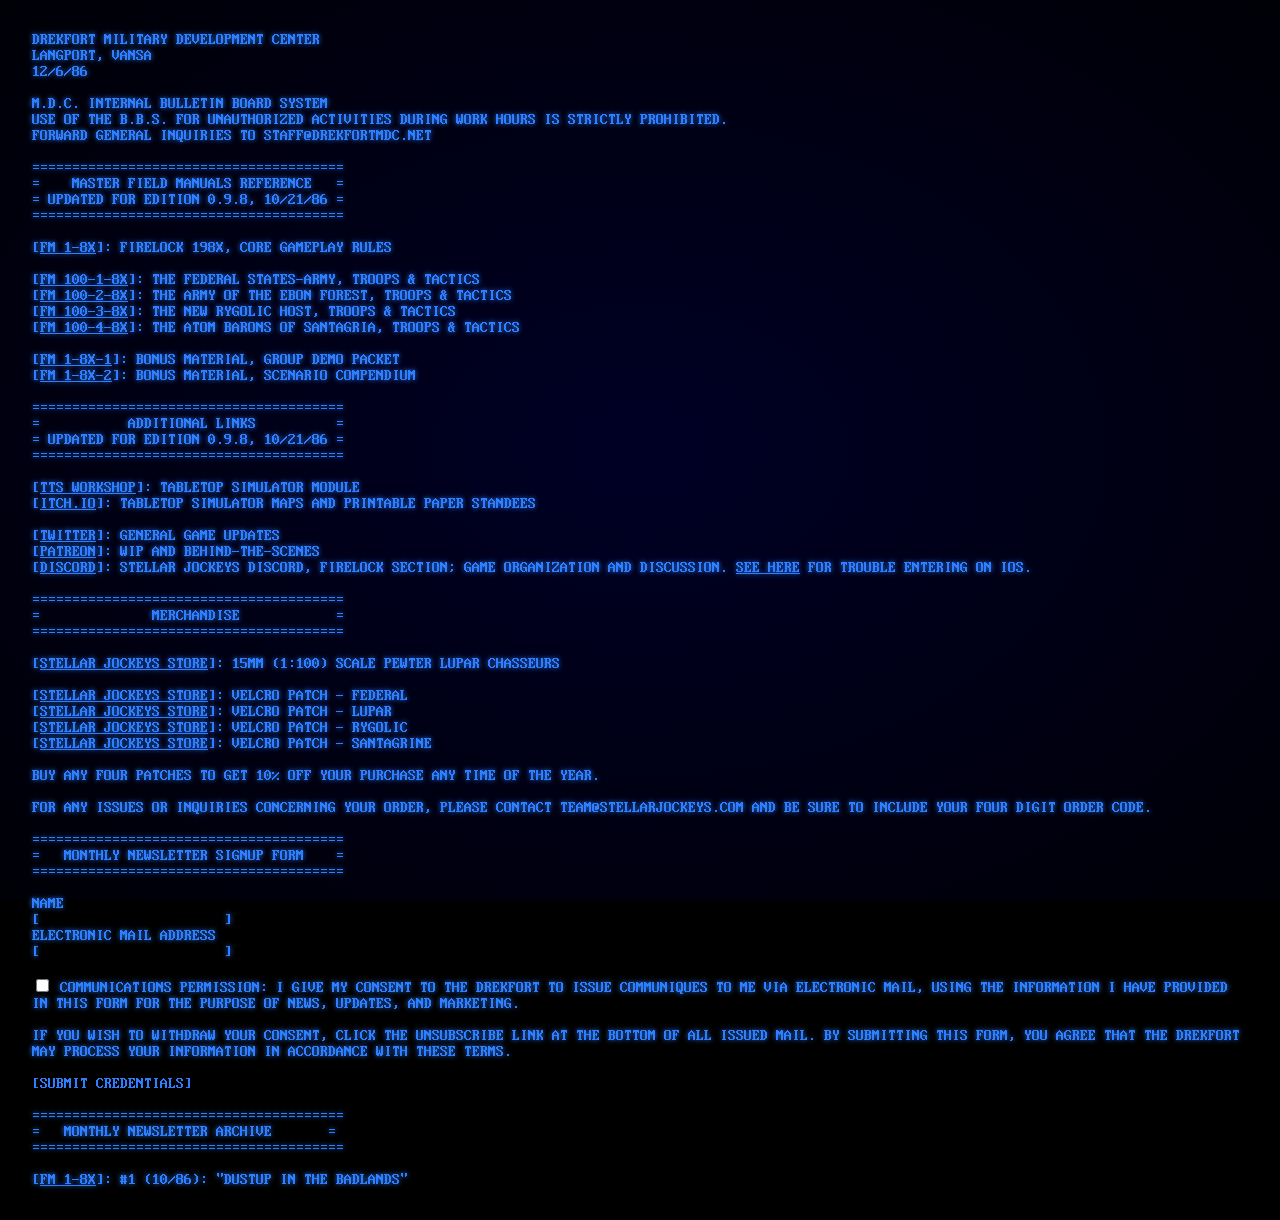
==== index.html @ 92457bc0 "Update index.html" ====
<!DOCTYPE html>
<html>
  <head>
    <meta charset="UTF-8">
    <meta name="viewport" content="width=device-width, initial-scale=1.0">
    <title>DREKFORT M.D.C.</title>
    <!-- The style.css file allows you to change the look of your web pages.
         If you include the next line in all your web pages, they will all share the same look.
         This makes it easier to make new pages for your site. -->
    <link href="/style.css" rel="stylesheet" type="text/css" media="all">
  </head>
  <body>
  <span>DREKFORT MILITARY DEVELOPMENT CENTER<br>LANGPORT, VANSA<br>
  <div id="current_date">
    <script>
        date = new Date();
        year = date.getFullYear() - 1940;
        month = date.getMonth() + 1;
        day = date.getDate();
        document.getElementById("current_date").innerHTML = month + "/" + day + "/" + year;
    </script>
  </div>
  </span>
  <br>
  <span>M.D.C. INTERNAL BULLETIN BOARD SYSTEM</span>
  <span><br>USE OF THE B.B.S. FOR UNAUTHORIZED ACTIVITIES DURING WORK HOURS IS STRICTLY PROHIBITED.</span>
  <span><br>FORWARD GENERAL INQUIRIES TO STAFF@DREKFORTMDC.NET</span>
  <br>
  <span><br>=======================================</span>
  <span><br>= &nbsp&nbsp MASTER FIELD MANUALS REFERENCE &nbsp&nbsp=</span>
  <span><br>= UPDATED FOR EDITION 0.9.8, 10/21/86 =</span>
  <span><br>=======================================</span>
  <br>
  <span><br>[<a href="FM 1-8X - FIRELOCK 198X - CORE GAMEPLAY RULES.pdf">FM 1-8X</a>]: FIRELOCK 198X, CORE GAMEPLAY RULES</span>
  <br>
  <span><br>[<a href="FM 100-1-8X - THE FEDERAL STATES ARMY.pdf">FM 100-1-8X</a>]: THE FEDERAL STATES-ARMY, TROOPS & TACTICS</span>
  <span><br>[<a href="FM 100-2-8X - THE ARMY OF THE EBON FOREST.pdf">FM 100-2-8X</a>]: THE ARMY OF THE EBON FOREST, TROOPS & TACTICS</span>
  <span><br>[<a href="FM 100-3-8X - THE NEW RYGOLIC HOST.pdf">FM 100-3-8X</a>]: THE NEW RYGOLIC HOST, TROOPS & TACTICS</span>
  <span><br>[<a href="FM 100-4-8X - ATOM BARONS OF SANTAGRIA.pdf">FM 100-4-8X</a>]: THE ATOM BARONS OF SANTAGRIA, TROOPS & TACTICS</span>
  <br>
  <span><br>[<a href="FM 1-8X-1 GROUP DEMO PACKET.pdf">FM 1-8X-1</a>]: BONUS MATERIAL, GROUP DEMO PACKET</span>  
  <span><br>[<a href="FM 1-8X-2 SCENARIO COMPENDIUM.pdf">FM 1-8X-2</a>]: BONUS MATERIAL, SCENARIO COMPENDIUM</span>  
  <br>
  <span><br>=======================================</span>
  <span><br>= &nbsp&nbsp&nbsp&nbsp&nbsp&nbsp&nbsp&nbsp&nbsp ADDITIONAL LINKS &nbsp&nbsp&nbsp&nbsp&nbsp&nbsp&nbsp&nbsp =</span>
  <span><br>= UPDATED FOR EDITION 0.9.8, 10/21/86 =</span>
  <span><br>=======================================</span>
  <br>
  <span><br>[<a href="https://steamcommunity.com/sharedfiles/filedetails/?id=2951363920">TTS WORKSHOP</a>]: TABLETOP SIMULATOR MODULE</span>
  <span><br>[<a href="https://drekfortmdc.itch.io/firelock-198x-09-public">ITCH.IO</a>]: TABLETOP SIMULATOR MAPS AND PRINTABLE PAPER STANDEES</span>
  <br>
  <span><br>[<a href="https://x.com/RifleInfantry">TWITTER</a>]: GENERAL GAME UPDATES</span>
  <span><br>[<a href="https://patreon.com/RifleInfantry">PATREON</a>]: WIP AND BEHIND-THE-SCENES</span>
  <span><br>[<a href="https://discord.gg/rBkEDJR5g9">DISCORD</a>]: STELLAR JOCKEYS DISCORD, FIRELOCK SECTION; GAME ORGANIZATION AND DISCUSSION. <a href="https://old.reddit.com/r/brigador/comments/1at760n/discord_link/kqvfu7w/">SEE HERE</a> FOR TROUBLE ENTERING ON IOS.</span>
  <br>
  <span><br>=======================================</span>
  <span><br>= &nbsp&nbsp&nbsp&nbsp&nbsp&nbsp&nbsp&nbsp&nbsp&nbsp&nbsp&nbsp MERCHANDISE &nbsp&nbsp&nbsp&nbsp&nbsp&nbsp&nbsp&nbsp&nbsp&nbsp =</span>
  <span><br>=======================================</span>
  <br>
     
  <span><br>[<a href="https://shop.stellarjockeys.com/products/1-100-scale-mini-lupar-chasseurs">STELLAR JOCKEYS STORE</a>]: 15MM (1:100) SCALE PEWTER LUPAR CHASSEURS</span>
  <br>
  <span><br>[<a href="https://shop.stellarjockeys.com/products/patch-firelock-1?variant=47556867063978">STELLAR JOCKEYS STORE</a>]: VELCRO PATCH - FEDERAL</span>
  <span><br>[<a href="https://shop.stellarjockeys.com/products/patch-firelock-2?variant=47556867915946">STELLAR JOCKEYS STORE</a>]: VELCRO PATCH - LUPAR</span>
  <span><br>[<a href="https://shop.stellarjockeys.com/products/patch-firelock-3?variant=47556868374698">STELLAR JOCKEYS STORE</a>]: VELCRO PATCH - RYGOLIC</span>
  <span><br>[<a href="https://shop.stellarjockeys.com/products/patch-firelock-4?variant=47556868898986">STELLAR JOCKEYS STORE</a>]: VELCRO PATCH - SANTAGRINE</span>
  <br>
  <span><br>BUY ANY FOUR PATCHES TO GET 10% OFF YOUR PURCHASE ANY TIME OF THE YEAR.</span>
  <br>
  <span><br>FOR ANY ISSUES OR INQUIRIES CONCERNING YOUR ORDER, PLEASE CONTACT TEAM@STELLARJOCKEYS.COM AND BE SURE TO INCLUDE YOUR FOUR DIGIT ORDER CODE.</span>
  <br>
  <span><br>=======================================</span>
  <span><br>= &nbsp MONTHLY NEWSLETTER SIGNUP FORM &nbsp&nbsp =</span>
  <span><br>=======================================</span>
  <br>  
  <br>
    <form action="http://sendy.drekfortmdc.net/subscribe" method="POST" accept-charset="utf-8">
    <label for="name">NAME</label><br/>
    <span>[</span>
    <input type="text" name="name" id="name"/>
    <span>]</span>
    <br/>

    <label for="email">ELECTRONIC MAIL ADDRESS</label><br/>
    <span>[</span>
    <input type="email" name="email" id="email"/>
    <span>]</span>  
    <br/><br/>
    <input type="checkbox" name="gdpr" id="gdpr"/>
    <span>COMMUNICATIONS PERMISSION: I GIVE MY CONSENT TO THE DREKFORT TO ISSUE COMMUNIQUES TO ME VIA ELECTRONIC MAIL, USING THE INFORMATION I HAVE PROVIDED IN THIS FORM FOR THE PURPOSE OF NEWS, UPDATES, AND MARKETING.</span>
    <br/><br/>
    <span>IF YOU WISH TO WITHDRAW YOUR CONSENT, CLICK THE UNSUBSCRIBE LINK AT THE BOTTOM OF ALL ISSUED MAIL. BY SUBMITTING THIS FORM, YOU AGREE THAT THE DREKFORT MAY PROCESS YOUR INFORMATION IN ACCORDANCE WITH THESE TERMS.</span>
    <br/><br/><div style="display:none;">
    <label for="hp">HP</label><br/>
    <input type="text" name="hp" id="hp"/>
    </div>
    <input type="hidden" name="list" value="E7X9UIjmfa8aLZOAOQohyw"/>
    <input type="hidden" name="subform" value="yes"/>
    <input type="submit" name="submit" value="[SUBMIT CREDENTIALS]" id="submit"/>
    </form>
    <span><br>=======================================</span>
    <span><br>= &nbsp MONTHLY NEWSLETTER ARCHIVE &nbsp&nbsp&nbsp&nbsp&nbsp =</span>
    <span><br>=======================================</span>
    <br>
    <span><br>[<a href="DREKFORT NEWSLETTER #1.pdf">FM 1-8X</a>]: #1 (10/86): "DUSTUP IN THE BADLANDS"</span>
    <br>
    <!--<h1>Welcome to my Website!</h1>

    <p>This is a paragraph! Here's how you make a link: <a href="https://neocities.org">Neocities</a>.</p>

    <p>Here's how you can make <strong>bold</strong> and <em>italic</em> text.</p>

    <p>Here's how you can add an image:</p>
    <img src="/neocities.png">

    <p>Here's how to make a list:</p>

    <ul>
      <li>First thing</li>
      <li>Second thing</li>
      <li>Third thing</li>
    </ul>

    <p>To learn more HTML/CSS, check out these <a href="https://neocities.org/tutorials">tutorials</a>!</p>\
    -->

  </body>
</html>
---- style.css ----
/* CSS is how you can add style to your website, such as colors, fonts, and positioning of your
   HTML content. To learn how to do something, just try searching Google for questions like
   "how to change link color." */

@font-face { 
    font-family: 'IBM_VGA_8x16';
    src: url('px437_ibm_vga_8x16-webfont.woff2') format('woff2'),
         url('px437_ibm_vga_8x16-webfont.woff') format('woff');
    font-weight: normal;
    font-style: normal;
}

html {
  overflow-x: hidden;
  overflow-y: scroll !important;
}

body {
  background-image: 
  radial-gradient(
    /*rgba(28, 28, 28, 0.75), black 120%*/
    rgba(0, 0, 50, 0.75), black 120%
  );
  /*repeating-linear-gradient(
    0deg,
    black,
    black 1px,
    gray 1px,
    gray 2px
  );*/
  background-attachment: fixed;
  background-repeat: no-repeat;
  backdrop-filter: none;
  min-height: 100vh;
  margin: 0;
  padding: 2rem;
  background-color: black;
  
  color: rgba(46, 127, 255, 1);
  font-family: 'IBM_VGA_8x16', monospace;
  font-size: 16px;
  
  text-shadow: 0 0 5px rgba(46, 127, 255);
}

a:link {
  color: rgba(46, 127, 255, 1);
}
a:visited{ 
  color: rgba(46, 127, 255, 1);
}

::selection {
  background: #FFFFFF;
  text-shadow: none;
}

pre {
  margin: 0;
}

/* From ParkAction. */
@keyframes ScanlineAnimationRight {
	0% {transform: translateX(0px) translateY(0px);}100% {transform: translateX(32px) translateY(-32px);}
}
@keyframes ScanlineAnimationLeft {
	0% {transform: translateX(0px) translateY(0px);}100% {transform: translateX(-32px) translateY(-32px);}
}
body::before {
	content: "";
	display: block;
	position: fixed;
	left: 0;
	top: 0;
	width: calc(100% + 32px);
	height: calc(100% + 32px);
	background-image: url('https://drekfortmdc.neocities.org/computeroverlay.png');
	background-position-x: 0px;
	background-position-y: 0px;
	background-repeat: repeat;
	z-index: 10000000;
	animation: ScanlineAnimationLeft 2s linear infinite;
	animation-name: ScanlineAnimationLeft;
	animation-duration: 2s;
	animation-timing-function: linear;
	animation-iteration-count: infinite;
	pointer-events: none;
	opacity: 1;
}

input[type="text"], input[type="email"] {
  background-attachment: fixed;
  background-repeat: no-repeat;
  backdrop-filter: none;
  margin: 0;
  padding: 0;
  background-color: transparent;
  border: none;
  border-color: transparent;
  outline: none;
  color: rgba(46, 127, 255, 1);
  caret: underscore;
  font-family: 'IBM_VGA_8x16', monospace;
  font-size: 16px;
}

input[type=submit] {
  background-attachment: fixed;
  background-repeat: no-repeat;
  backdrop-filter: none;
  margin: 0;
  padding: 0;
  background-color: transparent;
  border: none;
  border-color: none transparent;
  outline: none;
  color: rgba(46, 127, 255, 1);
  font-family: 'IBM_VGA_8x16', monospace;
  font-size: 16px;
}

input[type=submit]:hover {
  background-color: white;
}
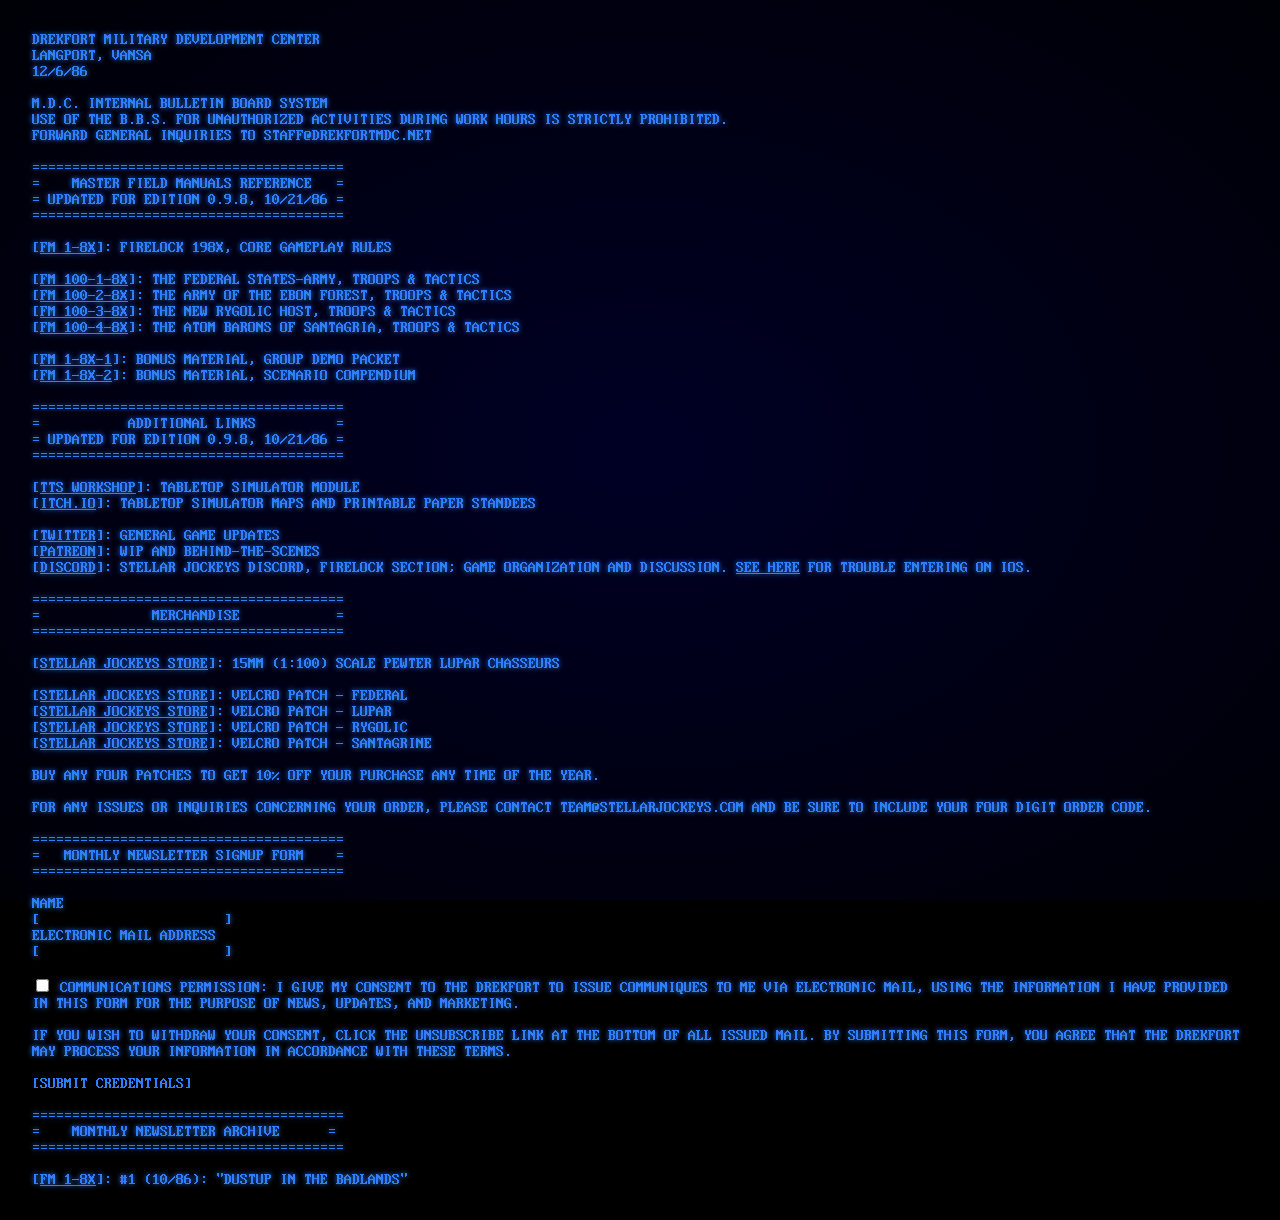
==== commit 42c69c62: "Update index.html" ====
--- a/index.html
+++ b/index.html
@@ -99,7 +99,7 @@
     <input type="submit" name="submit" value="[SUBMIT CREDENTIALS]" id="submit"/>
     </form>
     <span><br>=======================================</span>
-    <span><br>= &nbsp MONTHLY NEWSLETTER ARCHIVE &nbsp&nbsp&nbsp&nbsp&nbsp =</span>
+    <span><br>= &nbsp&nbsp MONTHLY NEWSLETTER ARCHIVE &nbsp&nbsp&nbsp&nbsp =</span>
     <span><br>=======================================</span>
     <br>
     <span><br>[<a href="DREKFORT NEWSLETTER #1.pdf">FM 1-8X</a>]: #1 (10/86): "DUSTUP IN THE BADLANDS"</span>
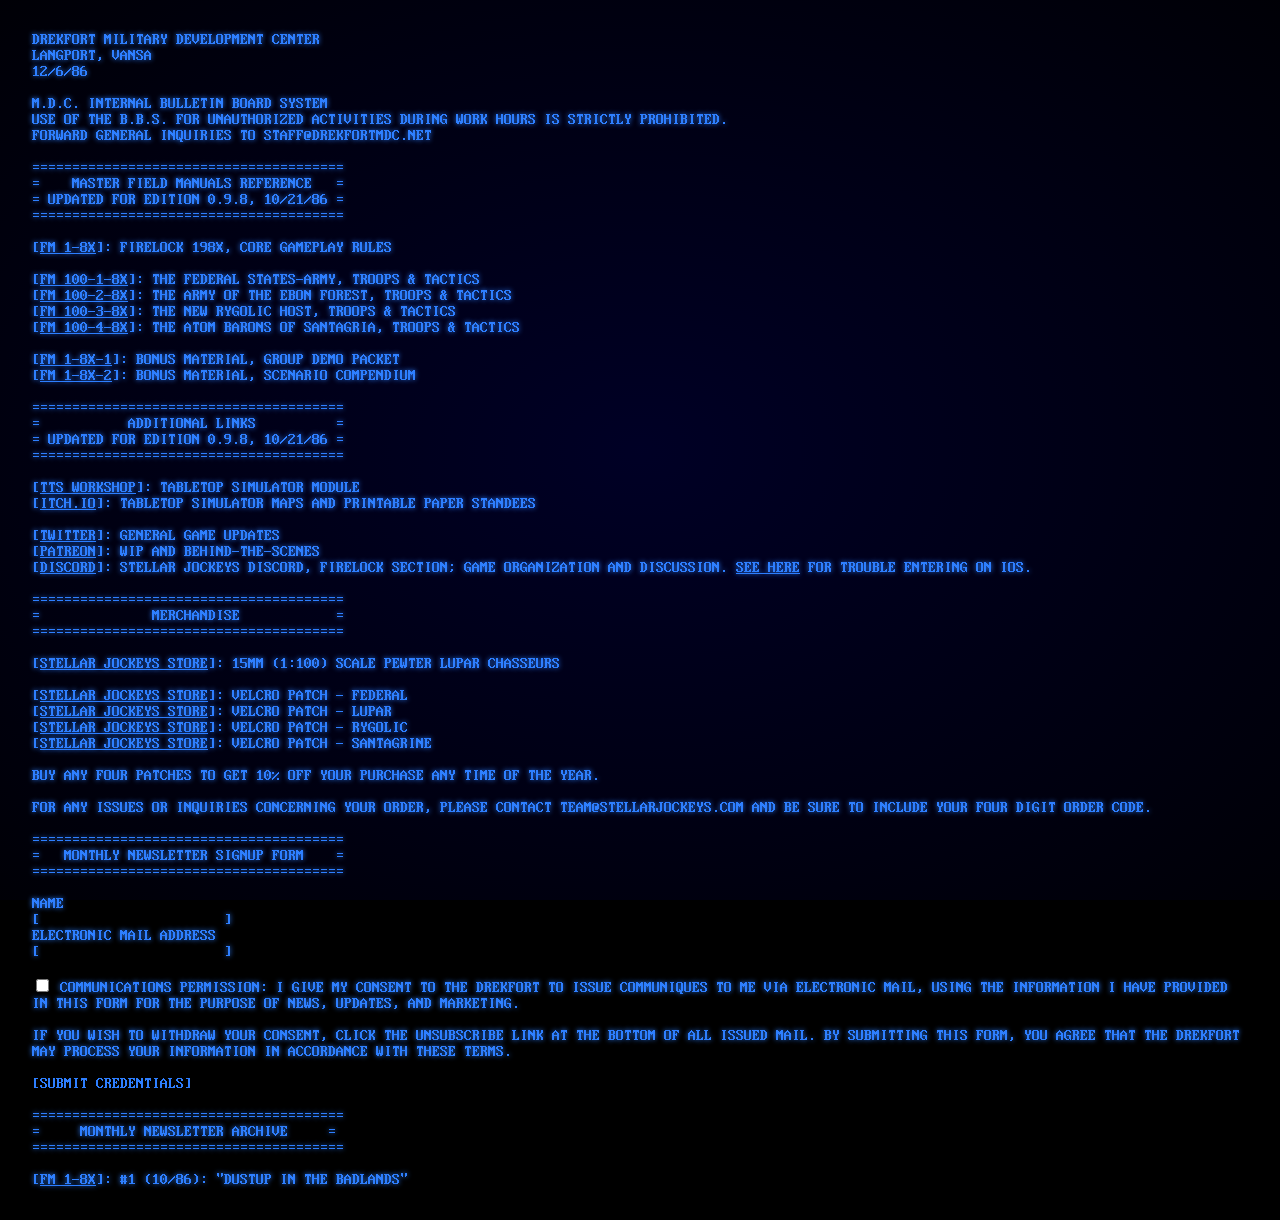
==== commit dfb9f761: "Update index.html" ====
--- a/index.html
+++ b/index.html
@@ -99,7 +99,7 @@
     <input type="submit" name="submit" value="[SUBMIT CREDENTIALS]" id="submit"/>
     </form>
     <span><br>=======================================</span>
-    <span><br>= &nbsp&nbsp MONTHLY NEWSLETTER ARCHIVE &nbsp&nbsp&nbsp&nbsp =</span>
+    <span><br>= &nbsp&nbsp&nbsp MONTHLY NEWSLETTER ARCHIVE &nbsp&nbsp&nbsp =</span>
     <span><br>=======================================</span>
     <br>
     <span><br>[<a href="DREKFORT NEWSLETTER #1.pdf">FM 1-8X</a>]: #1 (10/86): "DUSTUP IN THE BADLANDS"</span>
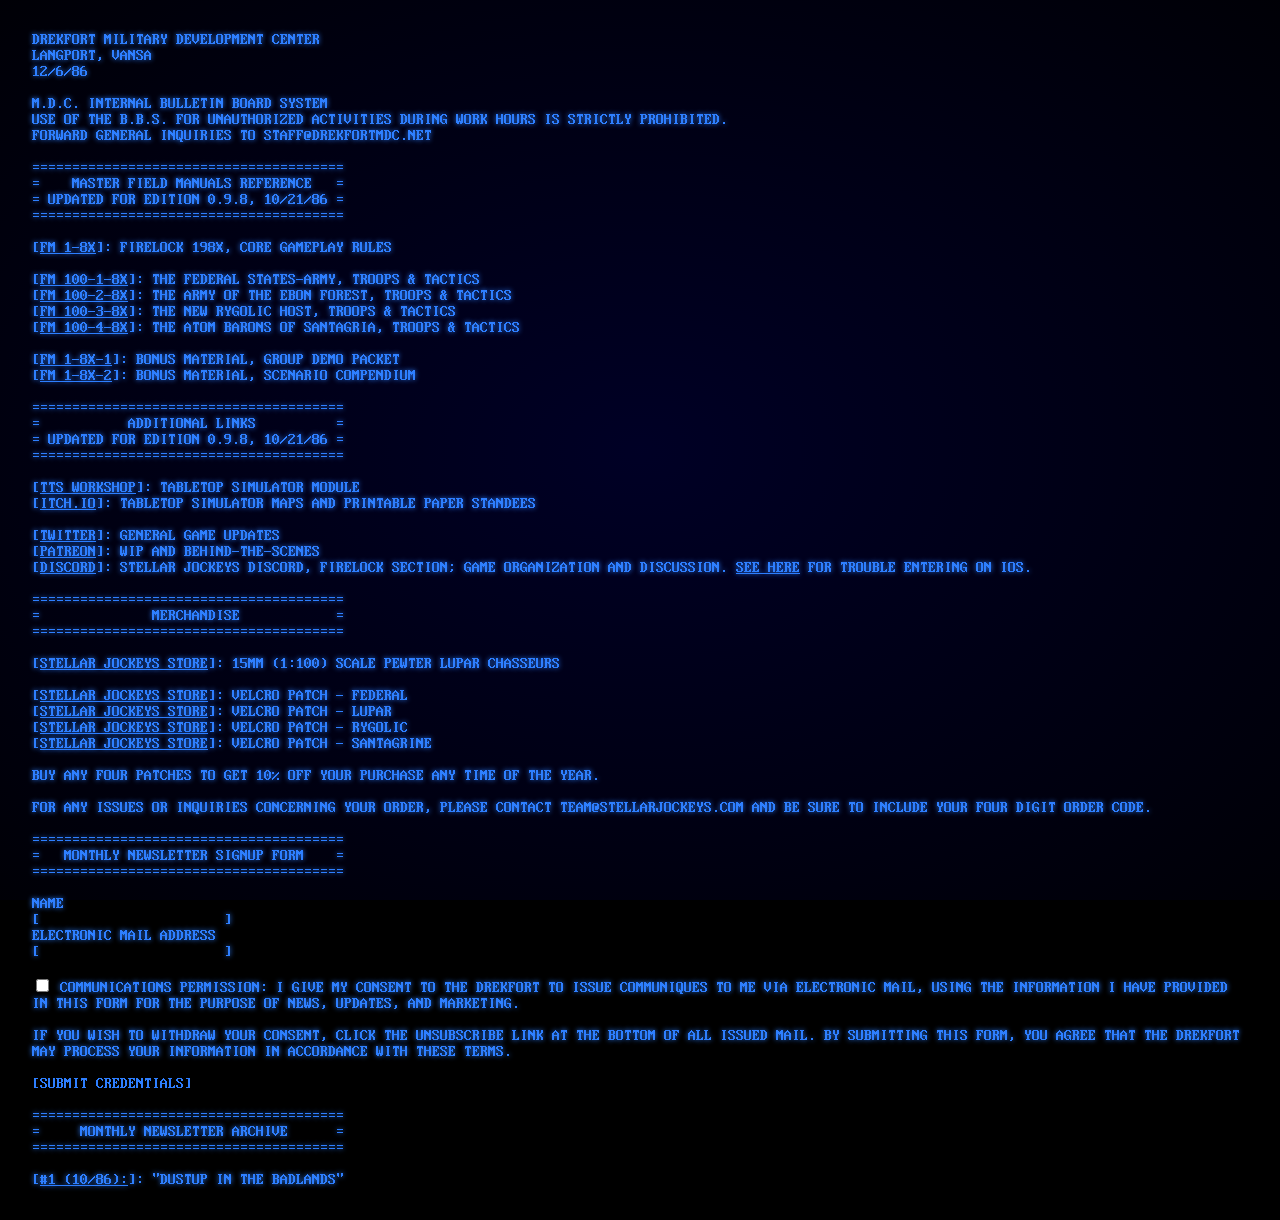
==== commit a4cb5b53: "Update index.html" ====
--- a/index.html
+++ b/index.html
@@ -99,10 +99,10 @@
     <input type="submit" name="submit" value="[SUBMIT CREDENTIALS]" id="submit"/>
     </form>
     <span><br>=======================================</span>
-    <span><br>= &nbsp&nbsp&nbsp MONTHLY NEWSLETTER ARCHIVE &nbsp&nbsp&nbsp =</span>
+    <span><br>= &nbsp&nbsp&nbsp MONTHLY NEWSLETTER ARCHIVE &nbsp&nbsp&nbsp&nbsp =</span>
     <span><br>=======================================</span>
     <br>
-    <span><br>[<a href="DREKFORT NEWSLETTER #1.pdf">FM 1-8X</a>]: #1 (10/86): "DUSTUP IN THE BADLANDS"</span>
+    <span><br>[<a href="DREKFORT NEWSLETTER #1.pdf">#1 (10/86):</a>]: "DUSTUP IN THE BADLANDS"</span>
     <br>
     <!--<h1>Welcome to my Website!</h1>
 
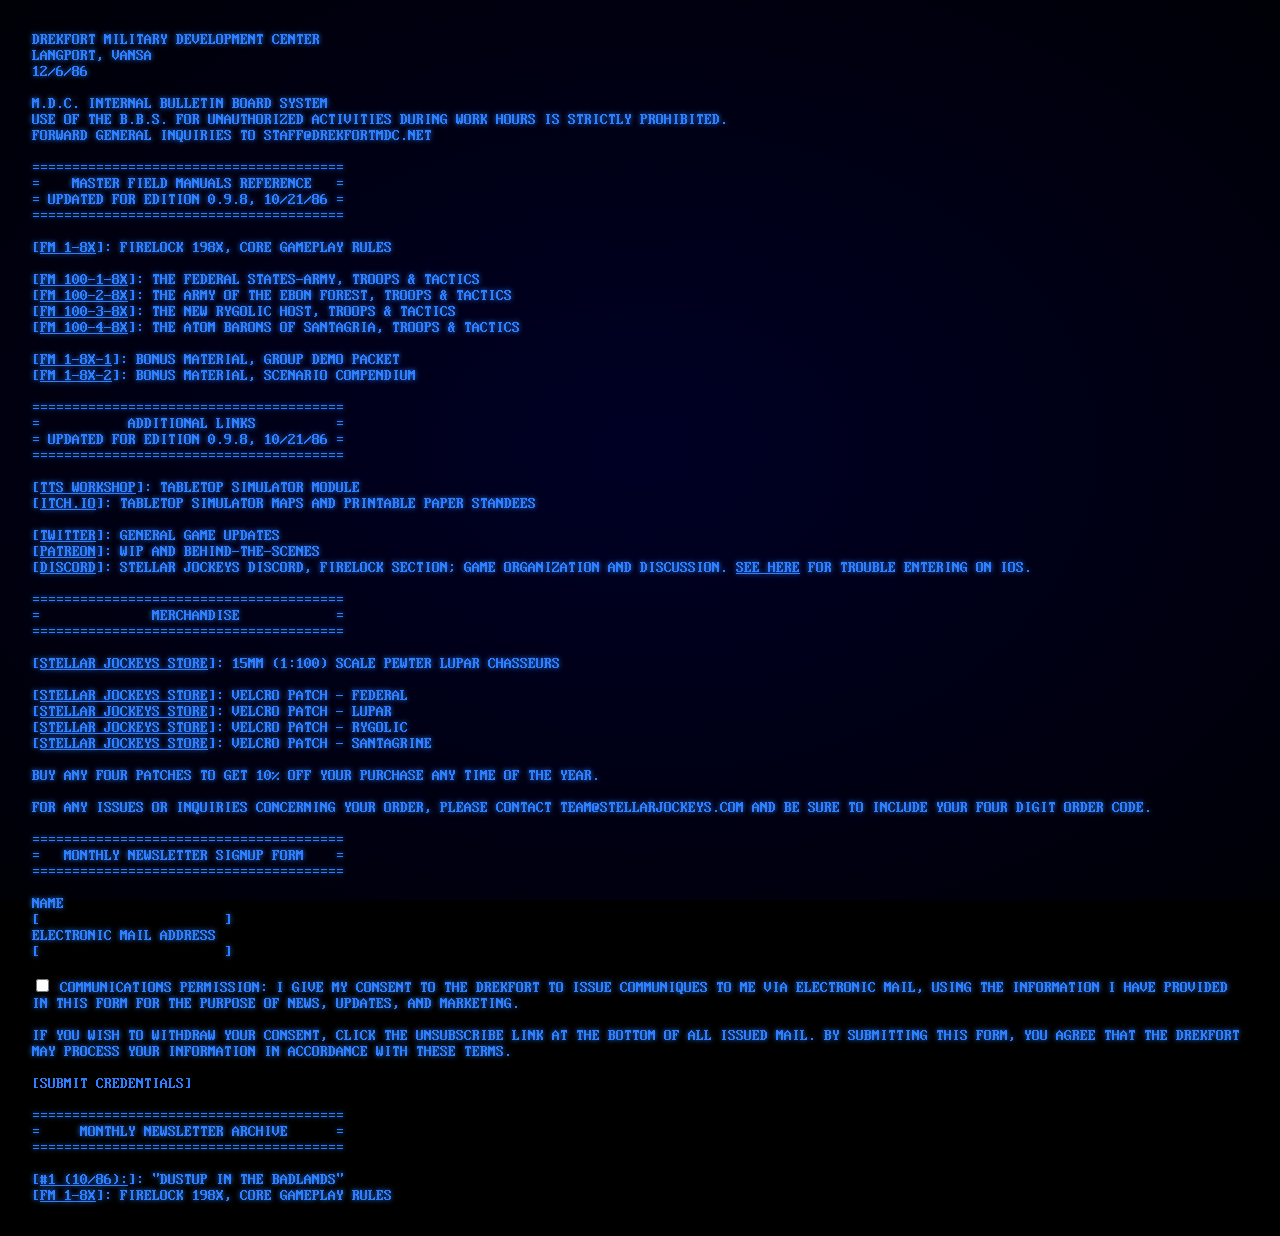
==== commit 7a423d94: "Update index.html" ====
--- a/index.html
+++ b/index.html
@@ -103,6 +103,7 @@
     <span><br>=======================================</span>
     <br>
     <span><br>[<a href="DREKFORT NEWSLETTER #1.pdf">#1 (10/86):</a>]: "DUSTUP IN THE BADLANDS"</span>
+    <span><br>[<a href="DREKFORT NEWSLETTER #1.pdf">FM 1-8X</a>]: FIRELOCK 198X, CORE GAMEPLAY RULES</span>
     <br>
     <!--<h1>Welcome to my Website!</h1>
 
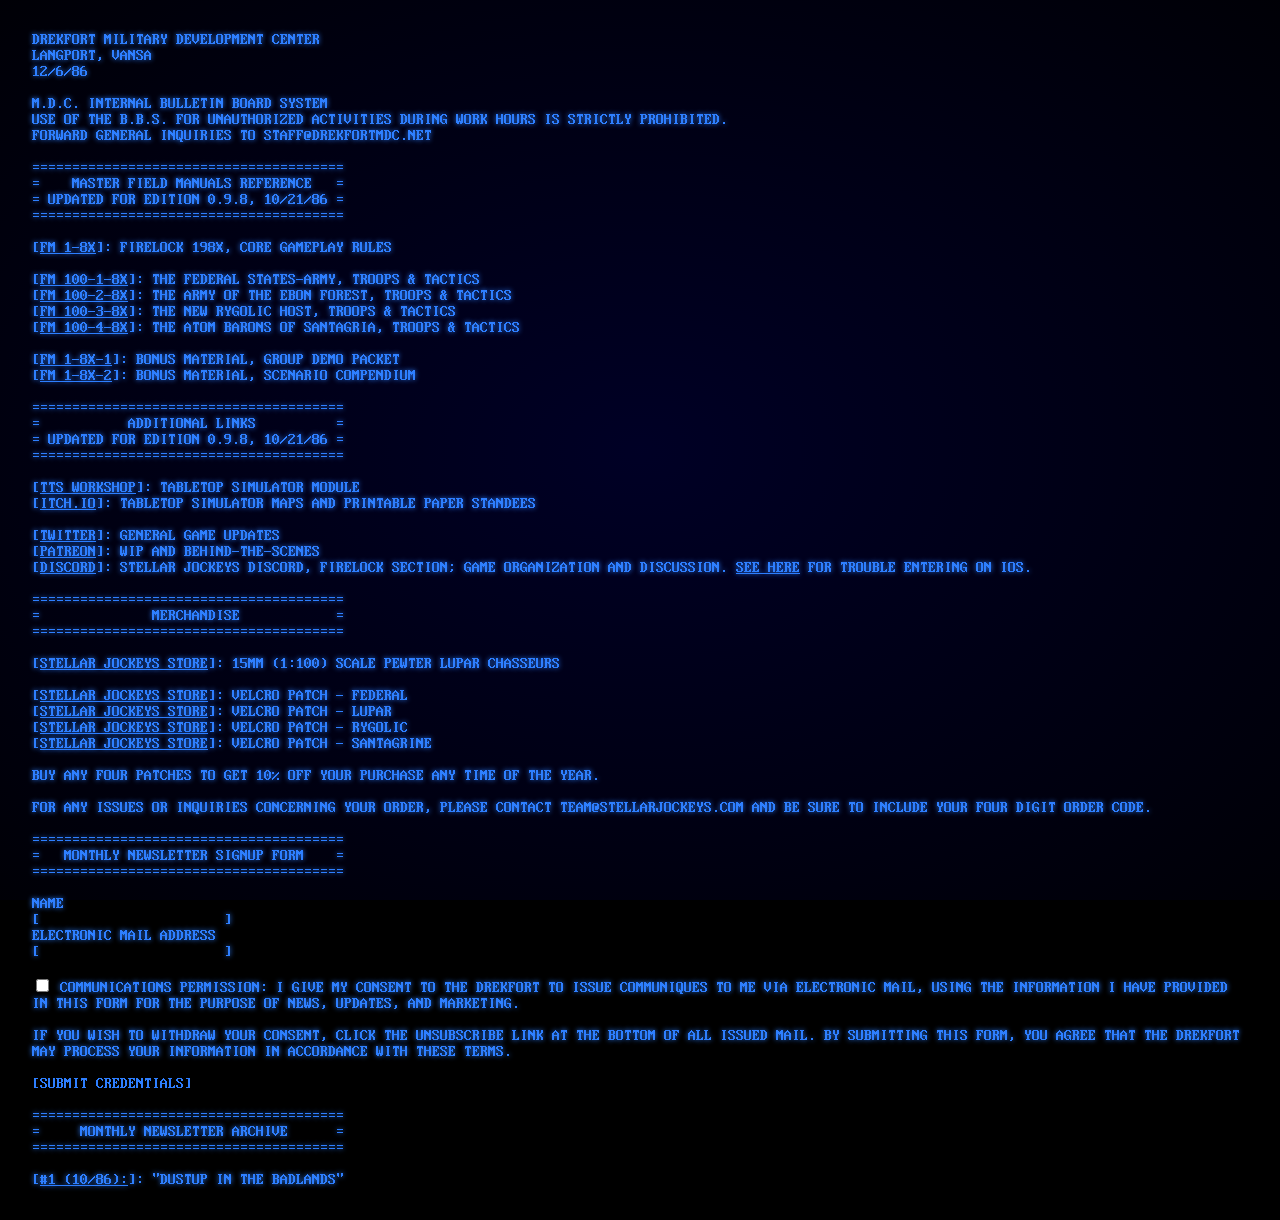
==== commit 0626780e: "Update index.html" ====
--- a/index.html
+++ b/index.html
@@ -103,7 +103,6 @@
     <span><br>=======================================</span>
     <br>
     <span><br>[<a href="DREKFORT NEWSLETTER #1.pdf">#1 (10/86):</a>]: "DUSTUP IN THE BADLANDS"</span>
-    <span><br>[<a href="DREKFORT NEWSLETTER #1.pdf">FM 1-8X</a>]: FIRELOCK 198X, CORE GAMEPLAY RULES</span>
     <br>
     <!--<h1>Welcome to my Website!</h1>
 
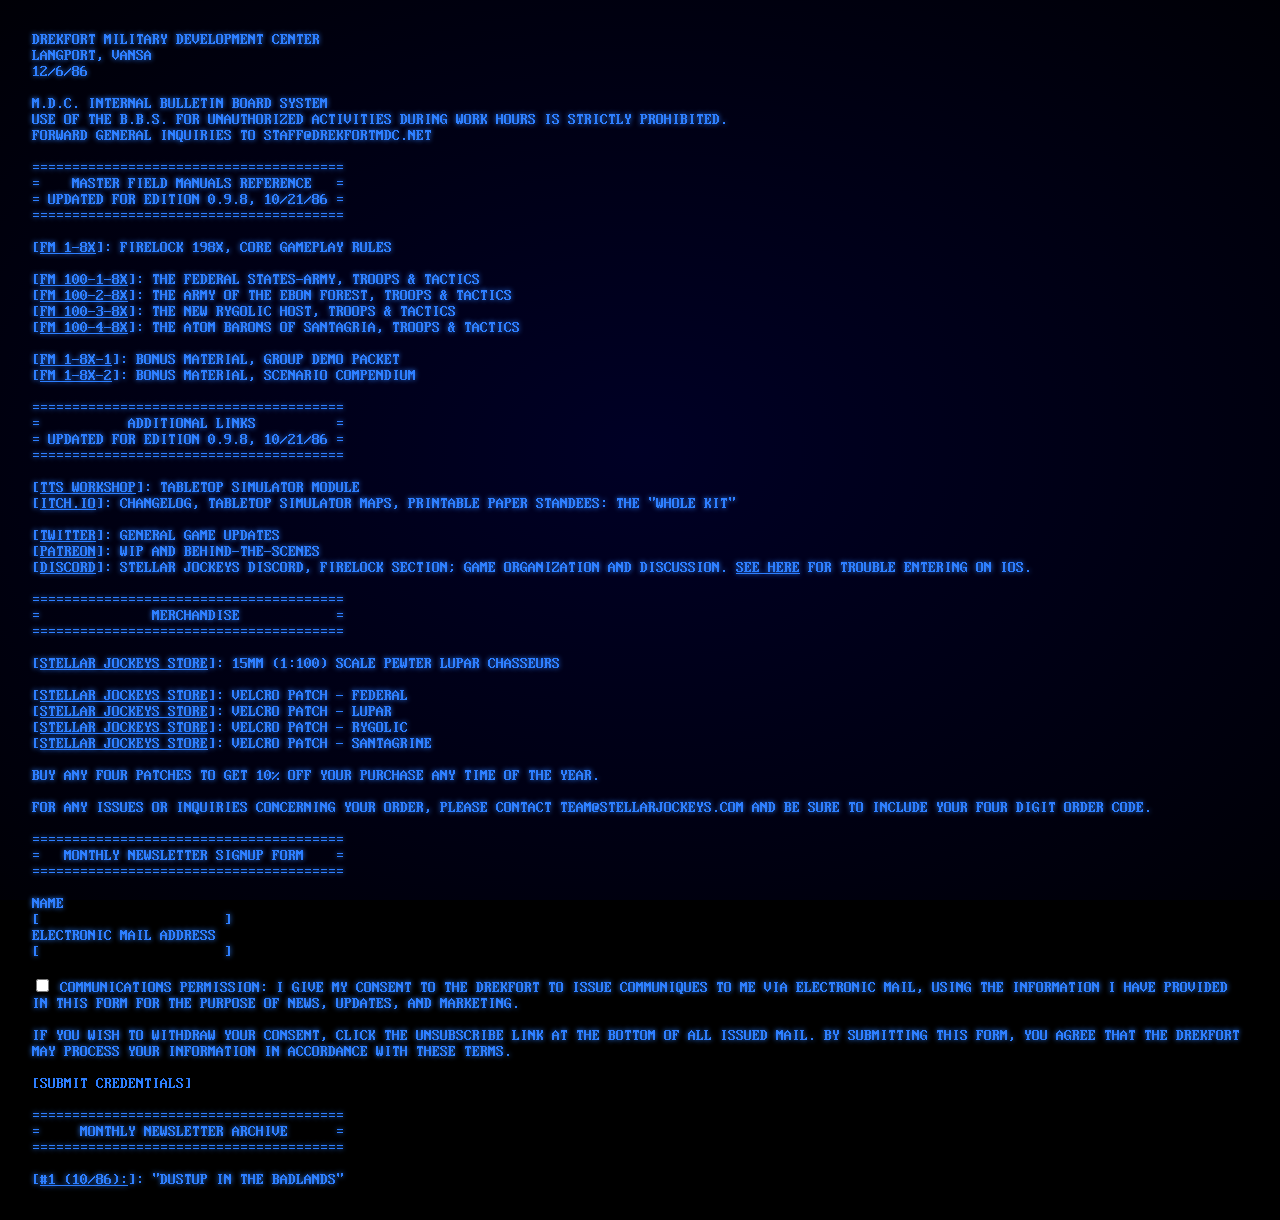
==== commit 54c7c6c3: "Update index.html" ====
--- a/index.html
+++ b/index.html
@@ -47,7 +47,7 @@
   <span><br>=======================================</span>
   <br>
   <span><br>[<a href="https://steamcommunity.com/sharedfiles/filedetails/?id=2951363920">TTS WORKSHOP</a>]: TABLETOP SIMULATOR MODULE</span>
-  <span><br>[<a href="https://drekfortmdc.itch.io/firelock-198x-09-public">ITCH.IO</a>]: TABLETOP SIMULATOR MAPS AND PRINTABLE PAPER STANDEES</span>
+  <span><br>[<a href="https://drekfortmdc.itch.io/firelock-198x-09-public">ITCH.IO</a>]: CHANGELOG, TABLETOP SIMULATOR MAPS, PRINTABLE PAPER STANDEES: THE "WHOLE KIT"</span>
   <br>
   <span><br>[<a href="https://x.com/RifleInfantry">TWITTER</a>]: GENERAL GAME UPDATES</span>
   <span><br>[<a href="https://patreon.com/RifleInfantry">PATREON</a>]: WIP AND BEHIND-THE-SCENES</span>
@@ -102,7 +102,7 @@
     <span><br>= &nbsp&nbsp&nbsp MONTHLY NEWSLETTER ARCHIVE &nbsp&nbsp&nbsp&nbsp =</span>
     <span><br>=======================================</span>
     <br>
-    <span><br>[<a href="DREKFORT NEWSLETTER #1.pdf">#1 (10/86):</a>]: "DUSTUP IN THE BADLANDS"</span>
+    <span><br>[<a href="DREKFORT NEWSLETTER 1.pdf">#1 (10/86):</a>]: "DUSTUP IN THE BADLANDS"</span>
     <br>
     <!--<h1>Welcome to my Website!</h1>
 
